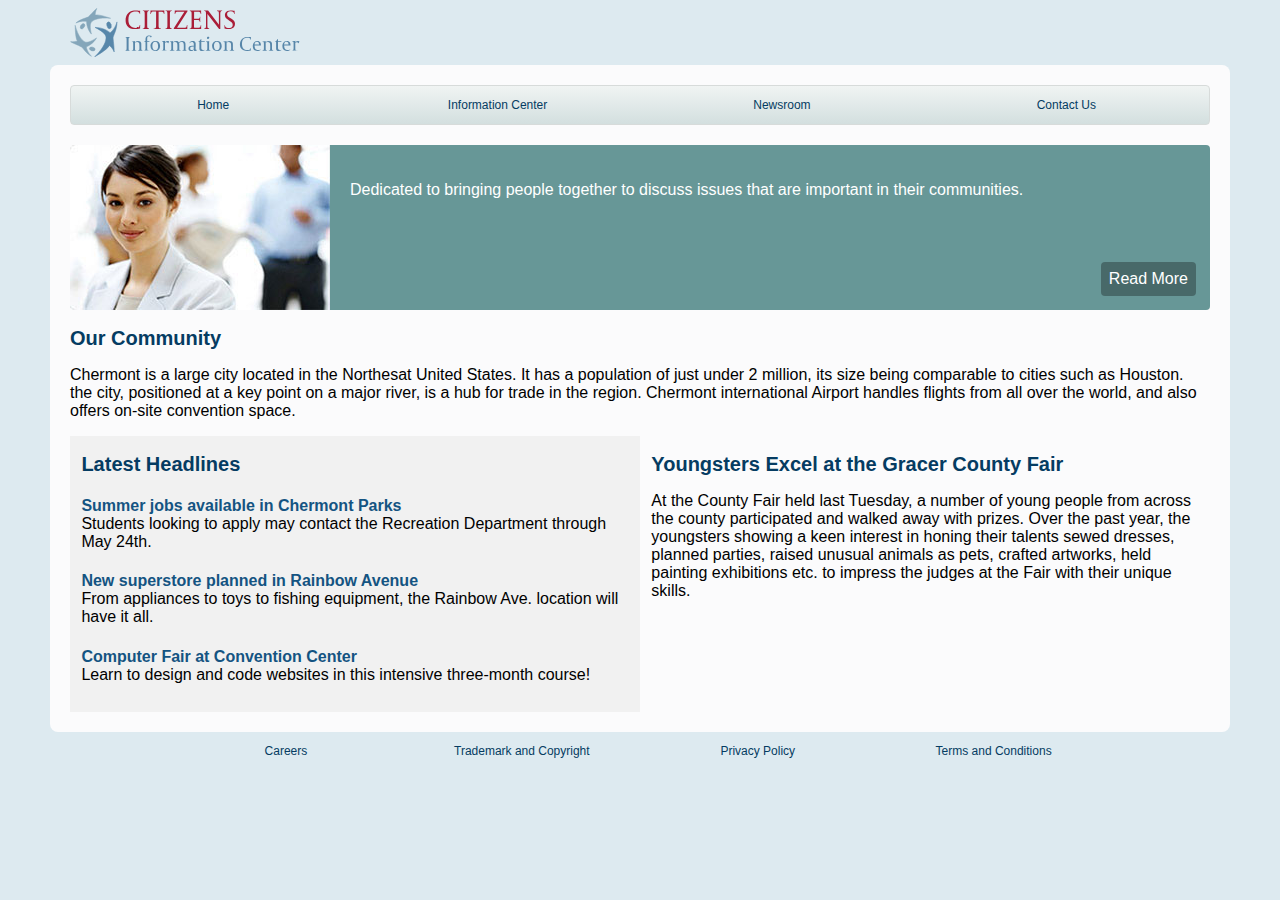
==== index.html @ dd3e5313 "add initial files" ====
<!DOCTYPE html>
<html>
<head>
	<title>Citizens Information Center - </title>
	<link rel="stylesheet" type="text/css" href="./css/styles.css">
	<link rel="shortcut icon" href="favicon.ico">
</head>
<body id="homepage">
 <!-- 720  -->

	<header class="pageHeader">
		<h1><a href="#">Citizens Information Center</a></h1>
			
	</header>
	
	<main class="mainContainer clearfix">
			
		<nav class="pageNav">
			<h3 class="scrn-rdr">Site Navigation</h3>
			<ul><!--
				--><li><a href="#">Home</a></li><!--
				--><li><a href="#">Information Center</a></li><!--
				--><li><a href="#">Newsroom</a></li><!--
				--><li><a href="#">Contact Us</a></li><!--
			--></ul>
		</nav>

		<aside class="pageBannerFeature">
			<h3 class="scrn-rdr">Featured Link</h3>
			<p class="blurb">Dedicated to bringing people together to discuss issues that are important in their communities.</p>
			<a href="#" class="readMoreButton">Read More</a>
		</aside>
	
		<section class="sectionBlurb">
			<h2>Our Community</h2>

			<p>Chermont is a large city located in the Northesat United States. It has a population of just under 2 million, its size being comparable to cities such as Houston. the city, positioned at a key point on a major river, is a hub for trade in the region. Chermont international Airport handles flights from all over the world, and also offers on-site convention space.</p>
		</section>

		<aside class="articleLinks newsrole halfer">
			<h2>Latest Headlines</h2>

			<div class="articleLink">
				<h4><a href="#">Summer jobs available in Chermont Parks</a></h4>
				<p>Students looking to apply may contact the Recreation Department through May 24th.</p>
			</div>	
			
			<div class="articleLink">
				<h4><a href="#">New superstore planned in Rainbow Avenue</a></h4>
				<p>From appliances to toys to fishing equipment, the Rainbow Ave. location will have it all.</p>
			</div>

			
			<div class="articleLink">
				<h4><a href="#">Computer Fair at Convention Center</a></h4>
				<p>Learn to design and code websites in this intensive three-month course!</p>
			</div>

		</aside>

		<section class="sectionBlurb halfer">
			<h2>Youngsters Excel at the Gracer County Fair</h2>

			<p>At the County Fair held last Tuesday, a number of young people from across the county participated and walked away with prizes. Over the past year, the youngsters showing a keen interest in honing their talents sewed dresses, planned parties, raised unusual animals as pets, crafted artworks, held painting exhibitions etc. to impress the judges at the Fair with their unique skills.</p>
		</section>

	</main>

	<footer>
		<nav class="footerNav">
			<h3 class="scrn-rdr">Footer Links</h3>
			<ul><!--
				--><li><a href="#">Careers</a></li><!--
				--><li><a href="#">Trademark and Copyright</a></li><!--
				--><li><a href="#">Privacy Policy</a></li><!--
				--><li><a href="#">Terms and Conditions</a></li><!--
			--></ul>
		</nav>
	</footer>

</body>
</html>
---- css/styles.css ----
/*styles for citizen project for HW for The Iron Yard class 2015*/
/*by John Hunt **************************************************/


/*CSS for layout, content, usability*/

/*testing*/
/****************************************************************/
/*

* {
	outline: 2px dashed rgba(212, 100, 75, 0.7);
}
html {
	background-color: white !important;
}
body {

	transform: scale(0.75);
	border: 3px solid black;
}

*/

/*html elements*/
/****************************************************************/


html,
body {
	background-color: #ddeaf0;
	padding: 0;
	margin: 0;	
}
body {
	font-family: Arial, helvetica, sans-serif;
	padding: 24px 50px;
	padding-top: 0;
}

h1,
li,
a,
a:hover,
a:visited {
	color: #053c62;
	/*color: #004078;*/
	transition-property: background, color;
	transition-duration: .3s;
	transition-timing-function: ease-out;
 
}
a:hover {
	color: #1f8fcf;
}

h2,
h2 a {
	color: #053c62;
	font-size: 20px;
}
h4,
h4 a,
h4 a:visited {
	color: #145482;
	text-decoration: none;
}
h4 a:hover {
	color: #1f8fcf;
}

nav ul {
	list-style: none;
	/*font-size: 0px;*/
}
nav li {
	display: inline-block;
	/*font-size: 16px;*/
}
nav li a {
	text-decoration: none;
}

section {
	/*border-bottom: 1px solid #053c62;*/
}
section:last-of-type{
	/*border-bottom: 0;*/
}

table {
	padding: 8px;
}
thead tr {
	background-color: #679797;
	color: #FFF;
}
tr {
	background-color: #ddeaf0;
}
tr:nth-of-type(2n) {
	background-color: transparent;
}
td {
	padding: 4px 8px;
}
/****************************************************************/


/* THE ALMIGHTY CLEARFIX */
.clearfix:before, .clearfix:after {
  content: "";
  display: table;
}
.clearfix:after {
  clear: both;
}
.clearfix {
  *zoom: 1;
}


.scrn-rdr {
	display: none;
}

/****************************************************************/
header.pageHeader {	
	padding: 8px 20px;
}
header.pageHeader h1{
	margin: 0;
	background: url(../images/citizenslogo.png) no-repeat 0 0; /* Fallback */
	background-image: linear-gradient(transparent, transparent), url(../images/citizenslogo.svg);


}
header.pageHeader h1 a{
	display: block;
	text-indent: -9999px;
	width: 230px;
	height: 49px;
}
/****************************************************************/
/****************************************************************/
main.mainContainer {
	background-color: #FBFBFC;
	padding: 20px;
	border-radius: 8px;
}
/****************************************************************/
nav.pageNav {
}
nav.pageNav ul{
	margin: 0;
	padding: 0;
	border: 1px solid #d7dbda;
	/*background: #f0f4f3;*/
	/*background: #d3dfdf;*/
	background: rgb(240,244,243); /* Old browsers */
	background: -moz-linear-gradient(top, rgba(240,244,243,1) 0%, rgba(211,223,223,1) 100%); /* FF3.6+ */
	background: -webkit-gradient(linear, left top, left bottom, color-stop(0%,rgba(240,244,243,1)), color-stop(100%,rgba(211,223,223,1))); /* Chrome,Safari4+ */
	background: -webkit-linear-gradient(top, rgba(240,244,243,1) 0%,rgba(211,223,223,1) 100%); /* Chrome10+,Safari5.1+ */
	background: -o-linear-gradient(top, rgba(240,244,243,1) 0%,rgba(211,223,223,1) 100%); /* Opera 11.10+ */
	background: -ms-linear-gradient(top, rgba(240,244,243,1) 0%,rgba(211,223,223,1) 100%); /* IE10+ */
	background: linear-gradient(to bottom, rgba(240,244,243,1) 0%,rgba(211,223,223,1) 100%); /* W3C */
	filter: progid:DXImageTransform.Microsoft.gradient( startColorstr='#f0f4f3', endColorstr='#d3dfdf',GradientType=0 ); /* IE6-9 */
	border-radius: 4px;
	
}
nav.pageNav li {
	width: 24.99%;
	text-align: center;
}
nav.pageNav a {
	display: block;
	padding: 12px 0;
	vertical-align: middle;
	font-size: 12px;
	
}
nav.pageNav a:hover {
	/*hover*/
	/*dbe5e6*/
	/*b1cbca*/
	background: rgb(211,227,229); /* Old browsers */
	background: -moz-linear-gradient(top, rgba(211,227,229,1) 0%, rgba(211,227,229,1) 22%, rgba(175,196,198,1) 100%); /* FF3.6+ */
	background: -webkit-gradient(linear, left top, left bottom, color-stop(0%,rgba(211,227,229,1)), color-stop(22%,rgba(211,227,229,1)), color-stop(100%,rgba(175,196,198,1))); /* Chrome,Safari4+ */
	background: -webkit-linear-gradient(top, rgba(211,227,229,1) 0%,rgba(211,227,229,1) 22%,rgba(175,196,198,1) 100%); /* Chrome10+,Safari5.1+ */
	background: -o-linear-gradient(top, rgba(211,227,229,1) 0%,rgba(211,227,229,1) 22%,rgba(175,196,198,1) 100%); /* Opera 11.10+ */
	background: -ms-linear-gradient(top, rgba(211,227,229,1) 0%,rgba(211,227,229,1) 22%,rgba(175,196,198,1) 100%); /* IE10+ */
	background: linear-gradient(to bottom, rgba(211,227,229,1) 0%,rgba(211,227,229,1) 22%,rgba(175,196,198,1) 100%); /* W3C */
	filter: progid:DXImageTransform.Microsoft.gradient( startColorstr='#d3e3e5', endColorstr='#afc4c6',GradientType=0 ); /* IE6-9 */
}
/****************************************************************/
.pageBannerFeature {
	color: #fff;
	background: #679797 url(../images/homeimage.jpg) no-repeat left center;
	padding: 20px;
	padding-left: 280px;
	height: 125px;
	border-radius: 4px;

	margin-top: 20px;
	position: relative;
}
a.readMoreButton {
	color: #fff;
	background-color: #416d6e;
	background-color: rgba(0, 0, 0, 0.3);
	text-decoration: none;
	padding: 8px;
	border-radius: 4px;

	position: absolute;
	bottom: 14px;
	right: 14px;
}
a.readMoreButton:hover {
	color: #7fDfFf;
}

/****************************************************************/
.halfer {
	width: 48%;
	float: left;
	margin: 0 auto;	


	padding: 12px 1%;
	padding-top: 0;

}

.articleLinks{
	background-color: #f1f1f1;
}

.articleLink {
	
}
.articleLink h4{
	margin-bottom: 0;
}
.articleLink h4+p{
	margin-top: 0;
}
/****************************************************************/
footer {
	font-size: 12px;
}
nav.footerNav ul{
	margin: 0 auto;
	padding: 0;
	width: 80%;
}
nav.footerNav li {
	text-align: center;
	width: 24.99%;
}
nav.footerNav a {
	display: block;
	padding: 12px;
	vertical-align: middle;
	font-size: 12px;

}
/****************************************************************/
@media (max-width: 700px) {
  .pageBannerFeature {
    padding: 14px;
    background-image: none;
  }
}
/****************************************************************/


/****************************************************************/
#homepage {}


/****************************************************************/
#informationcenterpage {}

#informationcenterpage .pageBannerFeature {
	background-image: none;
	padding-left: 0;
	text-align: center;
}


.highlightList {
	background: #E0EFE7;
	
}

/***************************************************************
/***************************************************************
/***************************************************************

/*
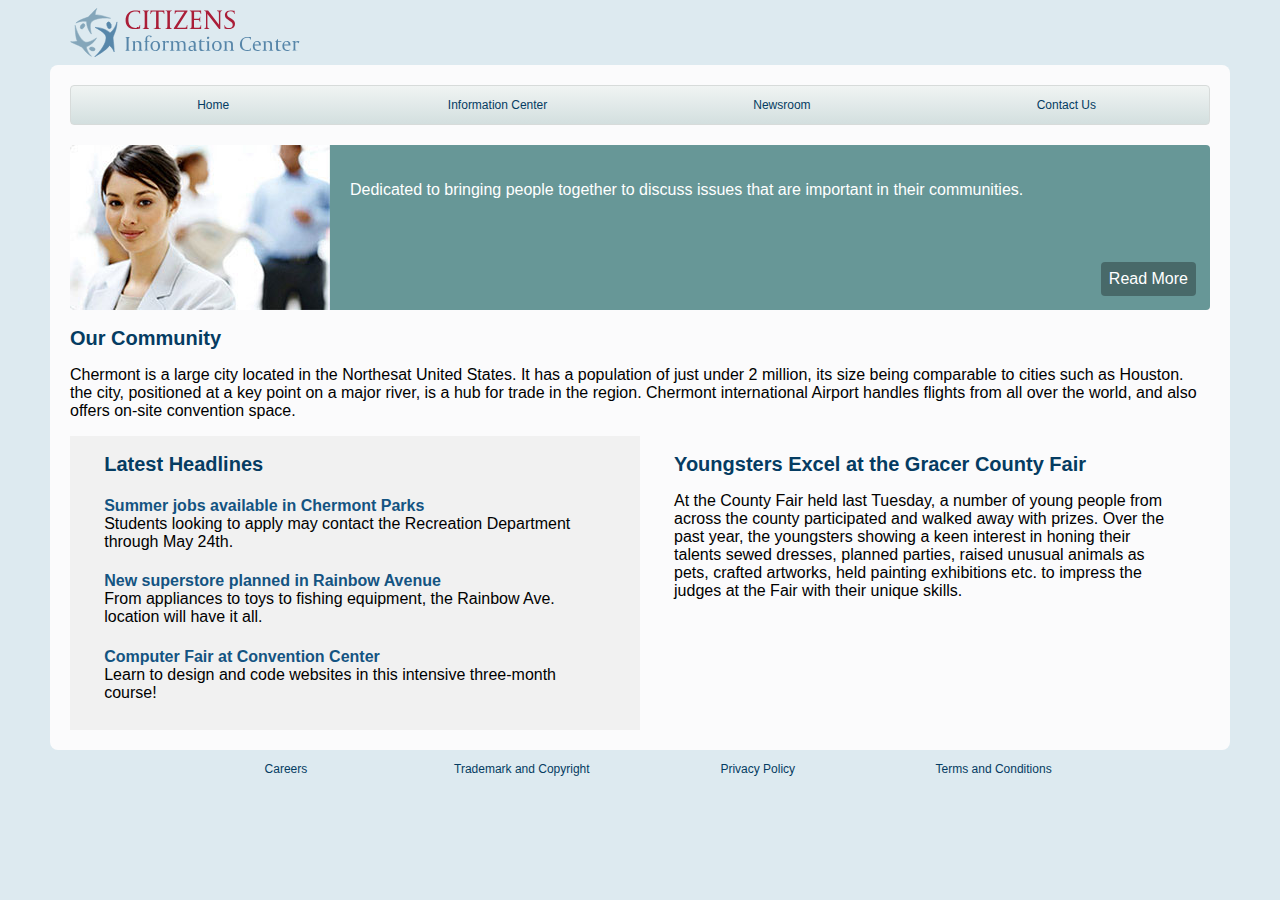
==== commit ad9840e6: "more stuffs change" ====
--- a/index.html
+++ b/index.html
@@ -18,13 +18,13 @@
 		<nav class="pageNav">
 			<h3 class="scrn-rdr">Site Navigation</h3>
 			<ul><!--
-				--><li><a href="#">Home</a></li><!--
-				--><li><a href="#">Information Center</a></li><!--
-				--><li><a href="#">Newsroom</a></li><!--
-				--><li><a href="#">Contact Us</a></li><!--
+				--><li><a href="index.html">Home</a></li><!--
+				--><li><a href="informationcenter.html">Information Center</a></li><!--
+				--><li><a href="newsroom.html">Newsroom</a></li><!--
+				--><li><a href="contactus.html">Contact Us</a></li><!--
 			--></ul>
 		</nav>
-
+		
 		<aside class="pageBannerFeature">
 			<h3 class="scrn-rdr">Featured Link</h3>
 			<p class="blurb">Dedicated to bringing people together to discuss issues that are important in their communities.</p>
--- a/css/styles.css
+++ b/css/styles.css
@@ -81,12 +81,29 @@
 	text-decoration: none;
 }
 
+
+article {
+
+}
+article h2 {
+	color: #38303F;
+}
 section {
 	/*border-bottom: 1px solid #053c62;*/
 }
 section:last-of-type{
 	/*border-bottom: 0;*/
 }
+
+blockquote {
+	font-style: italic;
+	/*color: #ddeaf0;*/
+	color: #5B9BAE;
+}
+cite {
+	font-style: normal;
+}
+
 
 table {
 	padding: 8px;
@@ -221,13 +238,18 @@
 }
 
 /****************************************************************/
+/*header.contentHeader,*/
+.contentHeader {
+	border-bottom: 1px solid #053c62;
+}
+/****************************************************************/
 .halfer {
-	width: 48%;
+	width: 43.99%;
 	float: left;
 	margin: 0 auto;	
 
 
-	padding: 12px 1%;
+	padding: 12px 3%;
 	padding-top: 0;
 
 }
@@ -294,8 +316,23 @@
 	
 }
 
-/***************************************************************
-/***************************************************************
-/***************************************************************
+/***************************************************************/
+#newsroompage {}
+#newsroompage .pageBannerFeature {
+	background: url(../images/newsroom.jpg) no-repeat 0 0; /* Fallback */
+	/*background-size: cover;*/
+	background-position: center;	
+}
+
+.articleFeatureList {
+	padding: 4px;
+}
+.articleFeatureList dl {
+	list-style: circle;
+}
+
+/***************************************************************/
+/***************************************************************/
+/***************************************************************/
 
 /*